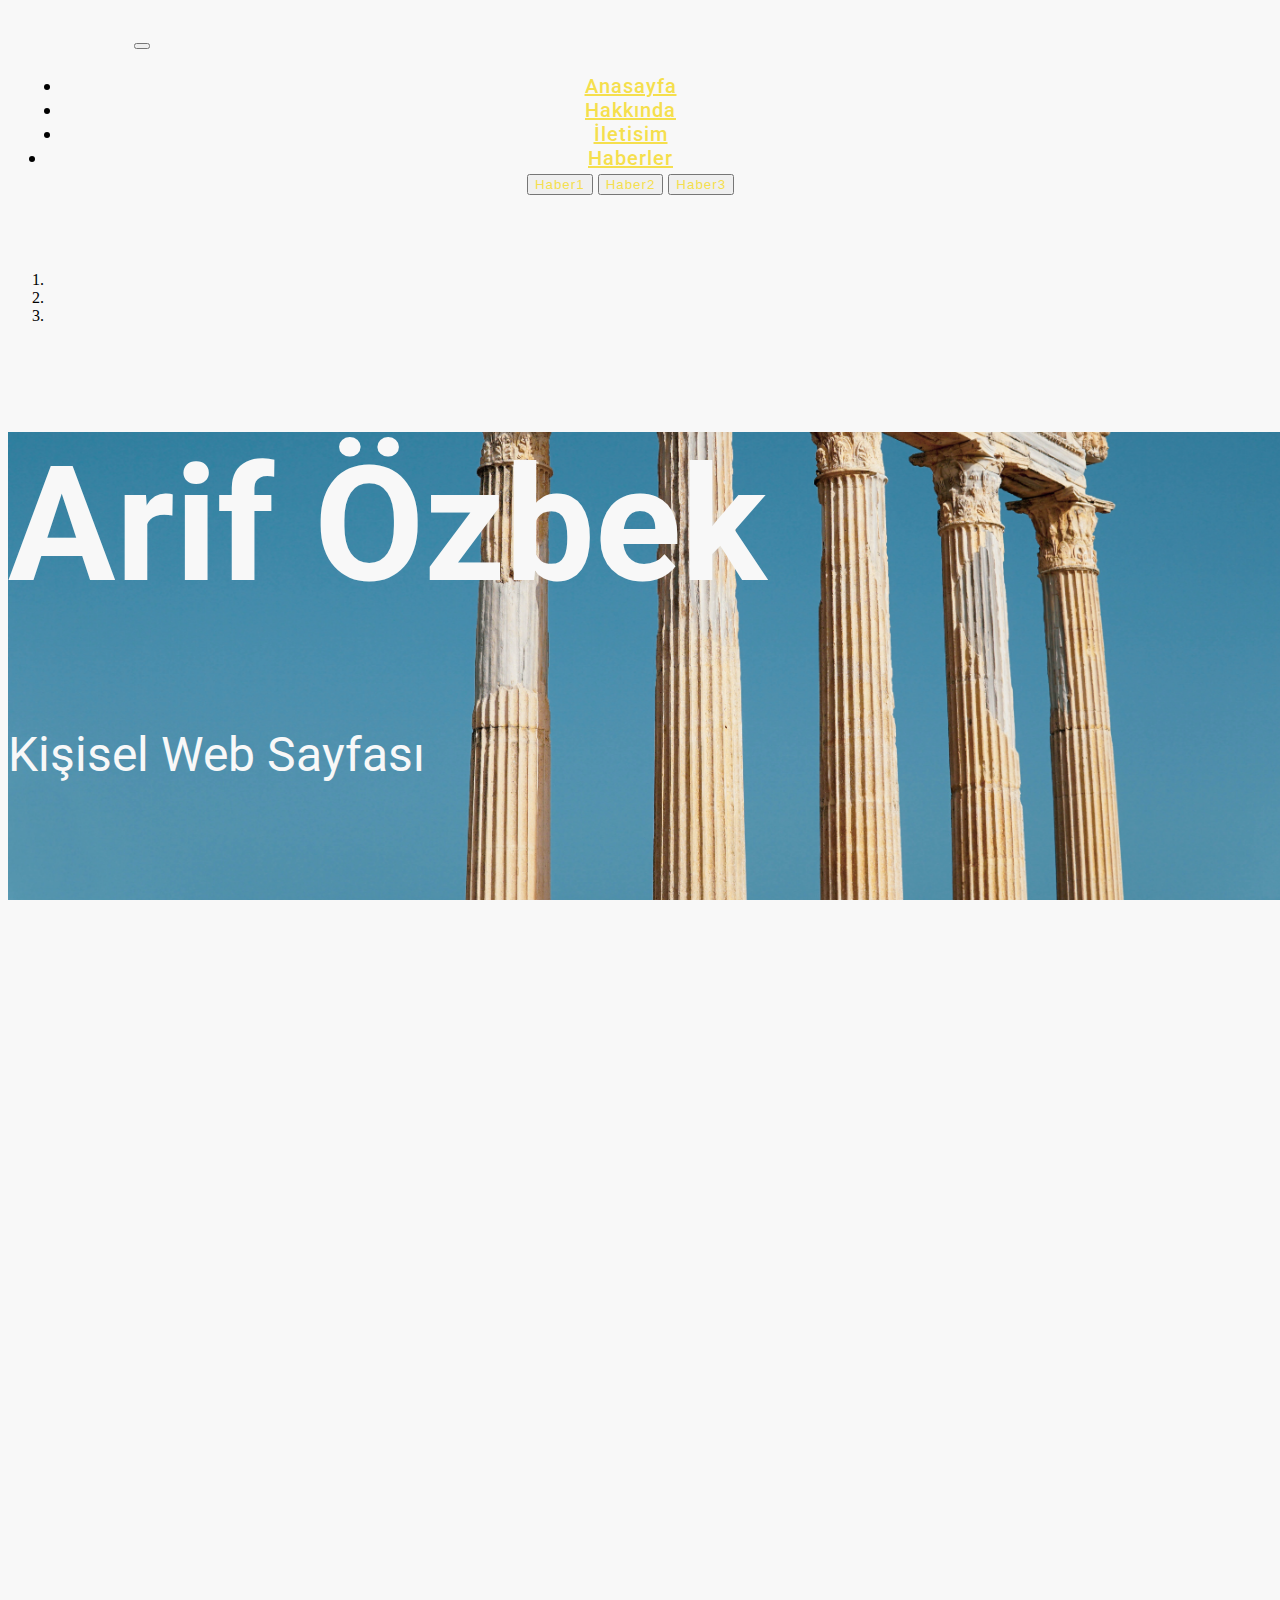
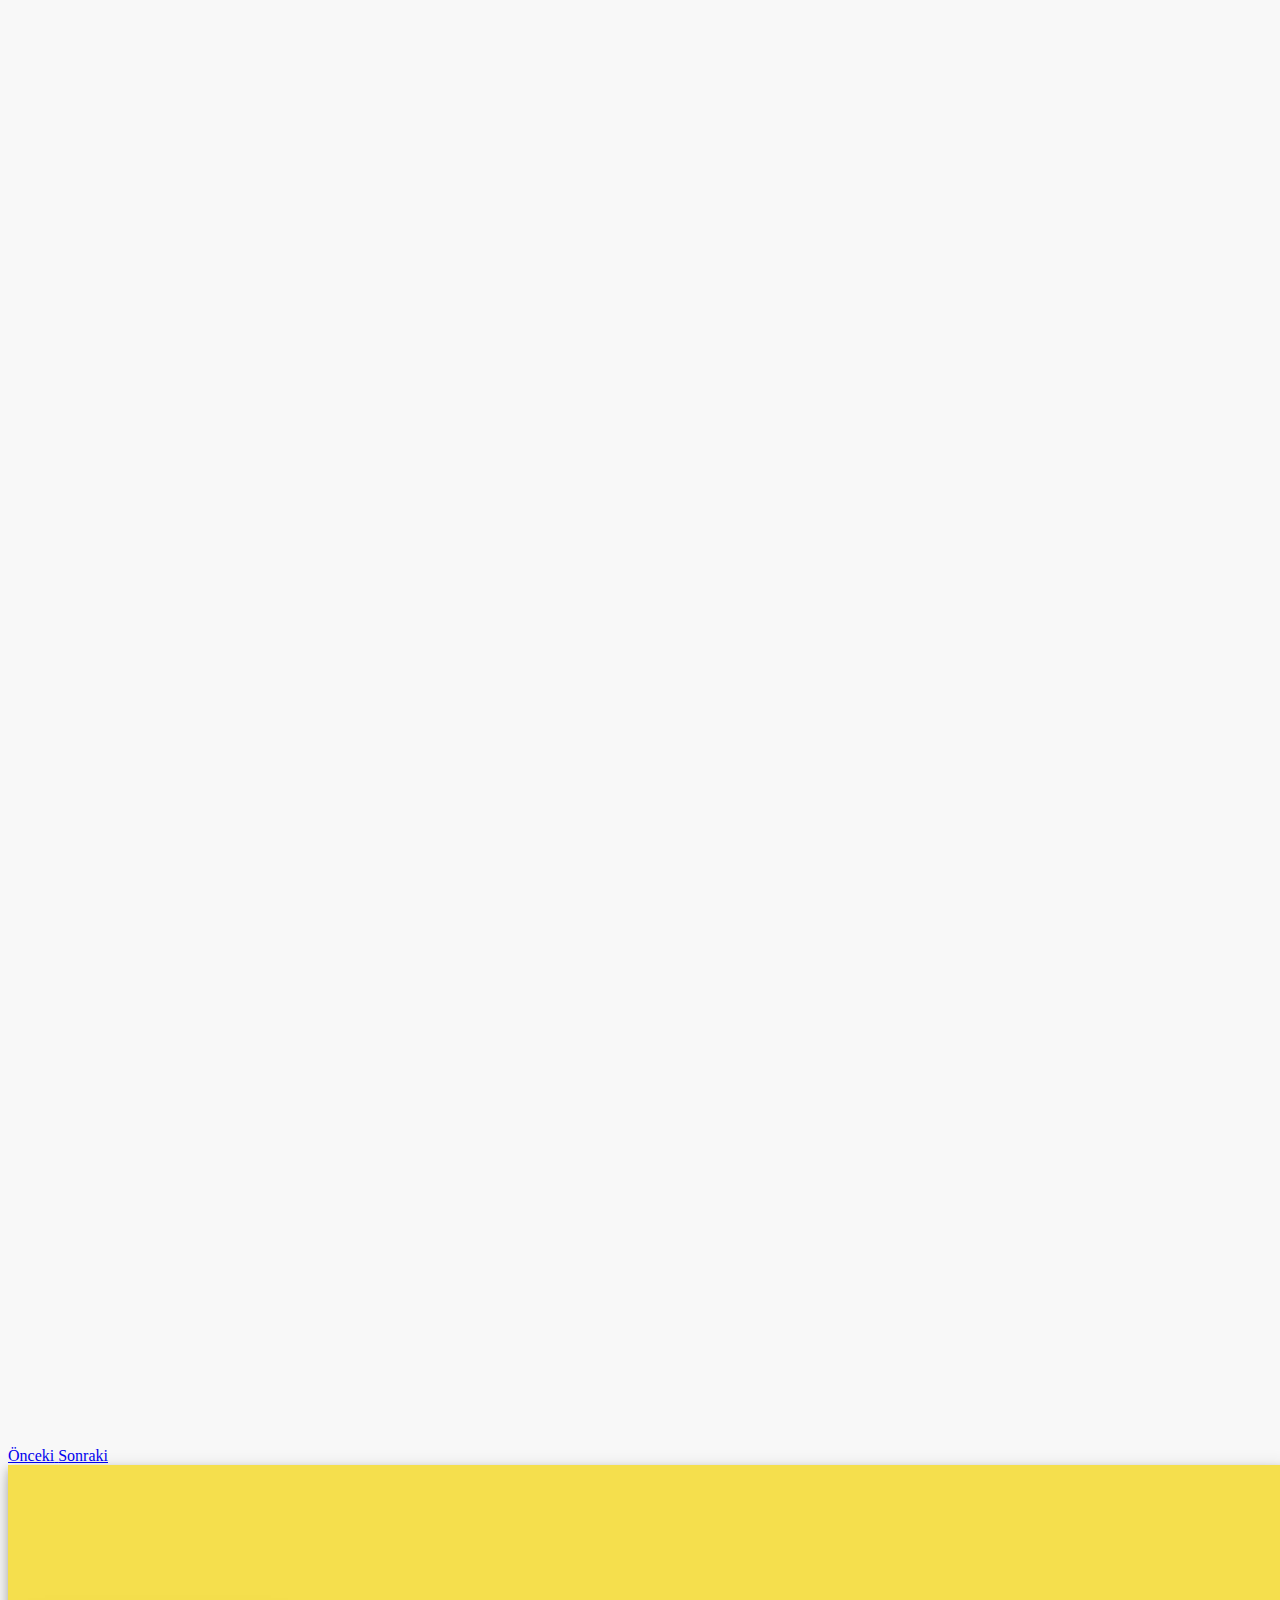
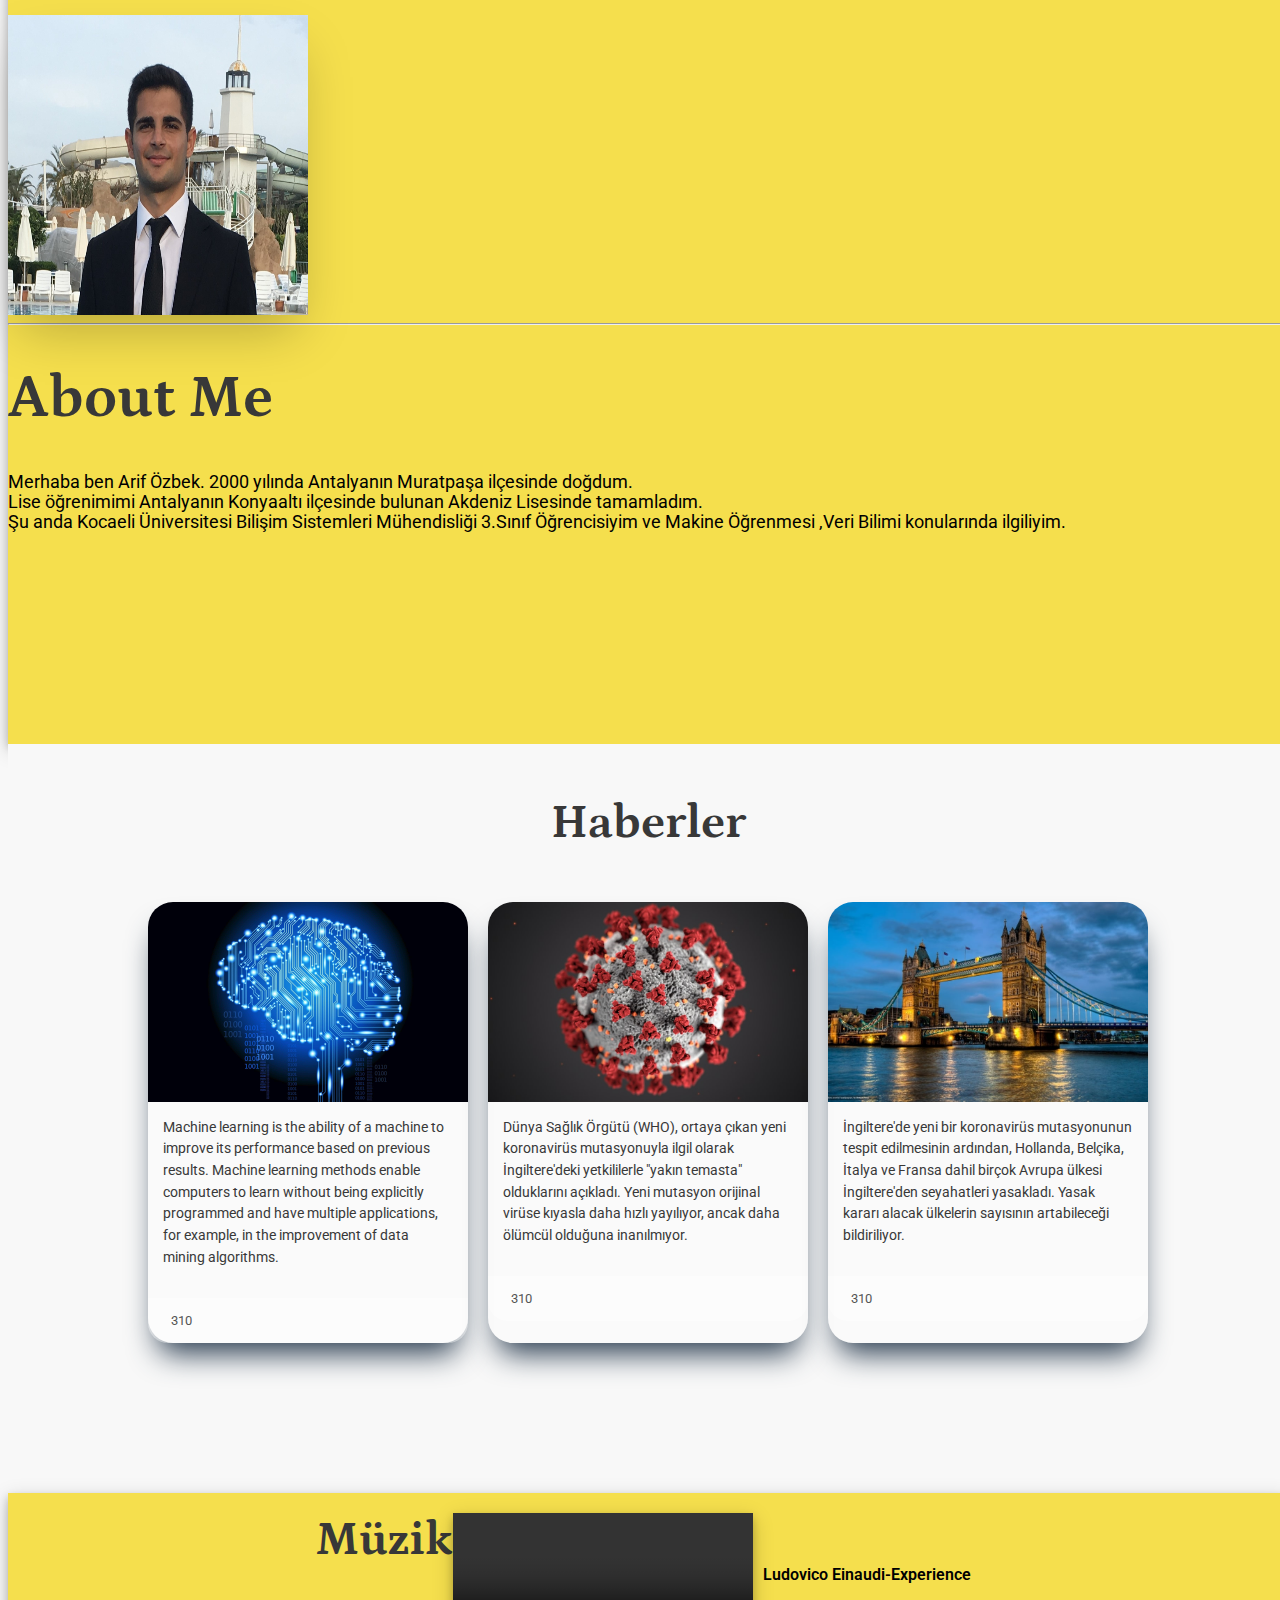
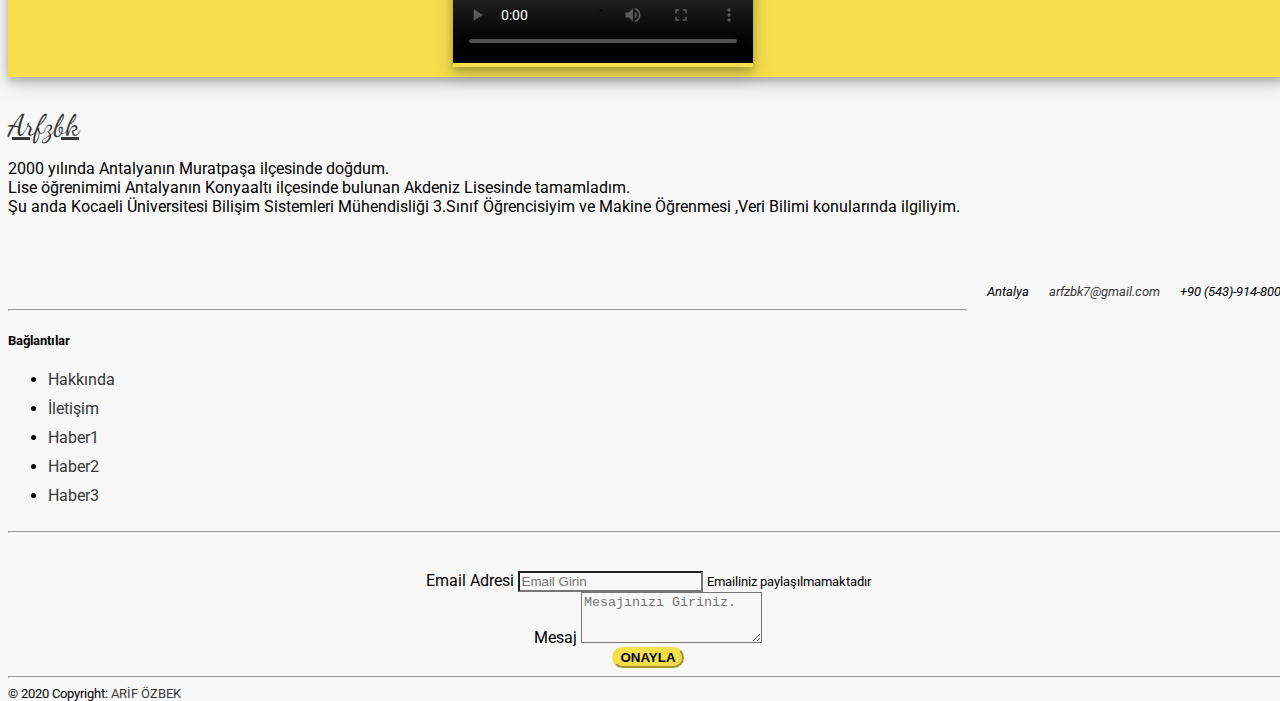
==== index.html @ 6a237dfe "v1" ====
<!DOCTYPE html>
<html>
<head>
	<title>Arif Özbek</title>
	<meta charset="utf-8">
	<link rel="icon" href="media/unnamed.png" type="image/icon type">
	<meta name="viewport" content="width=device-width, initial-scale=1, shrink-to-fit=no">
	<!-- Google Fonts-->
	<link rel="preconnect" href="https://fonts.gstatic.com">
	<link rel="stylesheet" href="https://use.fontawesome.com/releases/v5.7.1/css/all.css" integrity="sha384-fnmOCqbTlWIlj8LyTjo7mOUStjsKC4pOpQbqyi7RrhN7udi9RwhKkMHpvLbHG9Sr" crossorigin="anonymous">
	<link href="https://fonts.googleapis.com/css2?family=Roboto:wght@300&display=swap" rel="stylesheet">
	<link href="https://fonts.googleapis.com/css2?family=Petrona:ital,wght@1,500&display=swap" rel="stylesheet">
	<link href="https://fonts.googleapis.com/css2?family=Dancing+Script&family=Roboto:wght@300&display=swap" rel="stylesheet">
	<link rel="stylesheet" href="https://cdnjs.cloudflare.com/ajax/libs/animate.css/4.1.1/animate.min.css"/>
		<!-- Bootstrap -->
	<link rel="stylesheet" href="https://stackpath.bootstrapcdn.com/bootstrap/4.5.0/css/bootstrap.min.css" integrity="sha384-9aIt2nRpC12Uk9gS9baDl411NQApFmC26EwAOH8WgZl5MYYxFfc+NcPb1dKGj7Sk" crossorigin="anonymous">
	<!-- Own Stylesheets-->
	<link rel="stylesheet" type="text/css" href="style.css"></head>
<body>
	</div>

	<div class="scroll-up-btn">
		<!--https://www.w3schools.com/howto/howto_js_scroll_to_top.asp-->
		<i class="fas fa-angle-up"></i>
	</div>
	<header >
		<!-- Bootstrap-->
		<nav class="navbar fixed-top navbar-expand-lg  navbar-light" id="index-nav">	
			<a class="navbar-brand" href="#" id="navbar-brand">Arfzbk</a>
			<button class="navbar-toggler" type="button" data-toggle="collapse" data-target="#navbarNav" aria-controls="navbarNav" aria-expanded="false" aria-label="Toggle navigation">
			  <span class="navbar-toggler-icon"></span>  
			</button>
			<div class="collapse navbar-collapse" id="navbarNav">
			  <ul class="navbar-nav " id="index-ul">
				<li class="nav-item">
					<a class="nav-link" href="index.html"  >Anasayfa</a>
				  </li>
				<li class="nav-item">
				  <a class="nav-link" href="hakkimda.html" target="_blank">Hakkında</a>
				</li>
				<li class="nav-item">
				  <a class="nav-link" href="iletisim.html" tabindex="-1" aria-disabled="true">İletisim</a>
				</li>
				<li>
					<div class="dropdown align-items-end">
						<a class="nav-link" data-toggle="dropdown" aria-haspopup="true" aria-expanded="false" href="">Haberler</a>
						<div class="dropdown-menu" aria-labelledby="dropdownMenu2">
						  <button class="dropdown-item" type="link"><a href="haber1.html" target="_blank">Haber1</a> </button>
						  <button class="dropdown-item" type="button"><a href="haber2.html" target="_blank">Haber2</a></button>
						  <button class="dropdown-item" type="button"><a href="haber3.html" target="_blank">Haber3</a></button>
						</div>
					  </div>
				</li>
			  </ul>
			</div>
		</nav>
	</header>
	<!--Bootstrap-->
	  <div class="wrapper ">
		<section id="carousel">
			<div id="carousel-indicators" class="carousel slide" data-ride="carousel" data-interval="10000">
				<ol class="carousel-indicators">
				  <li data-target="#carousel-indicators" data-slide-to="0" class="active"></li>
				  <li data-target="#carousel-indicators" data-slide-to="1"></li>
				  <li data-target="#carousel-indicators" data-slide-to="2"></li>
				</ol>
				<div class="carousel-inner">
				  <div class="carousel-item active" id="carousel-1">	
					<div class="carousel-caption ">
						<h1 class="">Arif Özbek</h1>
						<p>Kişisel Web Sayfası</p>
					  </div>
				  </div>
				  <div class="carousel-item" id="carousel-2">
					<div class="carousel-caption ">
						<h1>Antalya</h1>
						<p>Varyant</p>
					  </div>
				  </div>
				  <div class="carousel-item" id="carousel-3">
					<div class="carousel-caption">
						<h1>Antalya</h1>
						<p>Lara</p>
					  </div>
				  </div>
				</div>
				<a class="carousel-control-prev" href="#carousel-indicators" role="button" data-slide="prev">
				  <span class="carousel-control-prev-icon" aria-hidden="true"></span>
				  <span class="sr-only">Önceki</span>
				</a>
				<a class="carousel-control-next" href="#carousel-indicators" role="button" data-slide="next">
				  <span class="carousel-control-next-icon" aria-hidden="true"></span>
				  <span class="sr-only">Sonraki</span>
				</a>
			  </div>
		</section>
		  <section id="hakkımda">
				<div class="container">
					<div class="row ">
						<div id="hakkımda-foto" class="col-md-12 col-lg-5 align-self-center text-center">
							<img class="rounded-circle " src="media/profil/img2.jpg"
							data-holder-rendered="true">
						</div>
						<hr class="clearfix w-50 d-lg-none">
						<div class="col-md-12 col-lg-7 align-self-center">
							<div class="hakkımda-bilgi">
								<h1>About Me</h1>
							<div class="buffer mt-4"></div>
							<p>
								Merhaba ben Arif Özbek. 2000 yılında Antalyanın Muratpaşa ilçesinde doğdum. <br>
								Lise öğrenimimi Antalyanın Konyaaltı ilçesinde bulunan Akdeniz Lisesinde tamamladım. <br>
								Şu anda Kocaeli Üniversitesi Bilişim Sistemleri Mühendisliği 3.Sınıf Öğrencisiyim ve Makine Öğrenmesi
								,Veri Bilimi konularında ilgiliyim.
							</p>
							<ul class="footer-icons">
								<li>
									<a id="instagram" href="https://www.instagram.com/arfzbk/"><i class="fab fa-instagram"></i></a>	
								</li>
								<li>
									<a id="twitter" href="https://twitter.com/arfozbk"><i class="fab fa-twitter"></i></a>
								</li>
								<li>
								<a id="facebook" href="facebook.com"><i class="fab fa-facebook-square"></i></a>
							</li>
							<li>
								<a id="linkedin" href="https://www.linkedin.com/in/arfzbk/"><i class="fab fa-linkedin"></i></a>
							</li>
							</ul> 
							</div>
							
						</div>
					</div>
				</div>
		  </section>
		  <section id="bilinen">
			<div class="cards-baslik">
				<h1>
					Haberler
				</h1>
			</div>
				<div class="cards">
					
					<div id="card-1" class="card">
						<img src="media/news/news1.jpg" alt="" class="card__image">
						<div class="card__content">
							<p>
								Machine learning is the ability of a machine to improve its performance based on previous results. Machine learning methods enable computers to learn without being explicitly programmed and have multiple applications, for example, in the improvement of data mining algorithms.
							</p>
						</div>
						<div class="card__info">
							<div>
								<i class="fas fa-heart"></i>310
							</div>
						</div>
					</div>
					<div id="card-2" class="card">
						<img src="media/news/news2.jpg" alt="" class="card__image">
						<div class="card__content">
							<p>
								Dünya Sağlık Örgütü (WHO), ortaya çıkan yeni koronavirüs mutasyonuyla ilgil olarak İngiltere'deki yetkililerle "yakın temasta" olduklarını açıkladı. Yeni mutasyon orijinal virüse kıyasla daha hızlı yayılıyor, ancak daha ölümcül olduğuna inanılmıyor.
							</p>
						</div>
						<div class="card__info">
							<div>
								<i class="fas fa-heart"></i>310
							</div>
						</div>
					</div>
					<div id="card-3" class="card">
						<img src="media/news/news3.jpg" alt="" class="card__image">
						<div class="card__content">
							<p>	
							İngiltere'de yeni bir koronavirüs mutasyonunun tespit edilmesinin ardından, Hollanda, Belçika, İtalya ve Fransa dahil birçok Avrupa ülkesi İngiltere'den seyahatleri yasakladı. Yasak kararı alacak ülkelerin sayısının artabileceği bildiriliyor.	
							</p>
						</div>
						<div class="card__info">
							<div>
								<i class="fas fa-heart"></i>310
							</div>
						</div>
					</div>

				</div>
		  </section>
		  <section id="video">
			<div class="container">
				<div class="row">
					<h1>Müzik</h1>
					<div class="embed-responsive embed-responsive-16by9">
						<video class="embed-responsive-item" controls>
							<source src="media/video/music.mp4" type="video/mp4">
								This browser does not support the video
						</video>
					  </div>
					  <div class="video-cite">
						Ludovico Einaudi-Experience
					  </div>
				</div>
			</div>
		  </section>
			
	  </div>
	
<!--Bootstrap-->
<footer class="pt-4">
	<div class="container-fluid text-center text-md-left">
	  <div class="row">
		<div class="col-md-6 col-lg-4 mt-md-0 mt-3">
			<a class="navbar-brand footer-navbar" style="color: #383838 !important;" href="#" >Arfzbk</a>
		  <p id="hakkında">2000 yılında Antalyanın Muratpaşa ilçesinde doğdum. <br>
			Lise öğrenimimi Antalyanın Konyaaltı ilçesinde bulunan Akdeniz Lisesinde tamamladım. <br>
			Şu anda Kocaeli Üniversitesi Bilişim Sistemleri Mühendisliği 3.Sınıf Öğrencisiyim ve Makine Öğrenmesi
			,Veri Bilimi konularında ilgiliyim.</p>
		  <br>
		  <ul class="footer-list">
			  <li>
				<i class="fas fa-phone-square"><p>+90 (543)-914-8002</p></i>
			  </li>
			  <li>
				 <a href="mailto:arfzbk7@gmail.com" style="color: #383838;"> <i class="fas fa-envelope"><p>arfzbk7@gmail.com</p></i></a>				
			  </li>
			  <li>
				<i class="fas fa-address-card"><p>Antalya</p></i>				
			</li>	
		  </ul>
				<ul class="footer-icons">
					<li>
						<a id="instagram" href="https://www.instagram.com/arfzbk/"><i class="fab fa-instagram"></i></a>	
					</li>
					<li>
						<a id="twitter" href="https://twitter.com/arfozbk"><i class="fab fa-twitter"></i></a>
					</li>
					<li>
					<a id="facebook" href="facebook.com"><i class="fab fa-facebook-square"></i></a>
				</li>
				<li>
					<a id="linkedin" href="https://www.linkedin.com/in/arfzbk/"><i class="fab fa-linkedin"></i></a>
				</li>
				</ul> 
		</div>
		<hr class="clearfix w-50 d-md-none pb-3">
		<div class="col-md-6 col-lg-3 mb-md-0 mb-3 text-center pt-md-5">
			<h5 class="text-uppercase font-weight-bold">Bağlantılar</h5>
		  <ul class="list-unstyled">
			<li>
			  <a href="hakkimda.html">Hakkında</a>
			</li>
			<li>
			  <a href="iletisim.html">İletişim</a>
			</li>
			<li>
			  <a href="haber1.html">Haber1</a>
			</li>
			<li>
				<a href="haber2.html">Haber2</a>
			  </li>
			  <li>
				<a href="haber3.html">Haber3</a>
			  </li>
		  </ul>
		</div>
		<hr class="clearfix w-50 d-lg-none ">
		<div class="col-sm-12 col-md-12 col-lg-5">
			<form id="footer-form" action="https://formspree.io/f/xknpqddj" method="POST">
				<div class="form-group w-75 mx-auto">
				  <label for="email">Email Adresi</label>
				  <input type="email" class="form-control" id="email" aria-describedby="emailHelp" name="email"placeholder="Email Girin">
				  <small id="emailHelp" class="form-text text-muted">Emailiniz paylaşılmamaktadır</small>
				</div>
				<div class="form-group  w-75 mx-auto">
					<label for="text">Mesaj</label>
					<textarea class="form-control" id="text" rows="3" placeholder="Mesajınızı Giriniz." name="message"></textarea>
				</div>
				<button type="submit" class="btn btn-primary">Onayla</button>
			  </form>
		</div>
	  </div>
	</div>
	<hr class="clearfix w-50  d-md-none ">
	<div class="footer-copyright text-center py-3">© 2020 Copyright:
	  <a href="#"> ARİF ÖZBEK</a>
	</div>	
  </footer>
  	<script src="https://code.jquery.com/jquery-3.4.1.slim.min.js" integrity="sha384-J6qa4849blE2+poT4WnyKhv5vZF5SrPo0iEjwBvKU7imGFAV0wwj1yYfoRSJoZ+n" crossorigin="anonymous"></script>
	<script type="text/javascript" src="jscript.js"></script>
	<script src="https://ajax.googleapis.com/ajax/libs/jquery/3.5.1/jquery.min.js"></script>
	<script src="https://cdn.jsdelivr.net/npm/popper.js@1.16.0/dist/umd/popper.min.js" integrity="sha384-Q6E9RHvbIyZFJoft+2mJbHaEWldlvI9IOYy5n3zV9zzTtmI3UksdQRVvoxMfooAo" crossorigin="anonymous"></script>
	<script src="https://stackpath.bootstrapcdn.com/bootstrap/4.4.1/js/bootstrap.min.js" integrity="sha384-wfSDF2E50Y2D1uUdj0O3uMBJnjuUD4Ih7YwaYd1iqfktj0Uod8GCExl3Og8ifwB6" crossorigin="anonymous"></script>
</body>
</html>
---- style.css ----
body,html{
	width: 100%;
	height: 100%;
	font-family:Ubuntu;
	background-color: #f8f8f8;
	-moz-background-size:cover;
	-webkit-background-size:cover;
	-o-background-size:cover;
	background-size:cover;
}
.scroll-up-btn{
	position: fixed;
	height: 45px;
	width: 42px;
	background: #343a40;
	right: 30px;
	bottom:10px;
	text-align: center;
	line-height: 45px;
	color: white;
	z-index: 9999;
	font-size: 30px;
	border-radius:6px;
	cursor:pointer;
	opacity: 0;
	pointer-events: none;
	transition: all 0.3s ease;
}
.scroll-up-btn:hover{
	transform: scale(1.1);
}
.scroll-up-btn.show{
	bottom:30px;
	opacity: 1;
	pointer-events: auto;
}
h1{
	font-size: 3rem;
	color:#383838;
}
.btn{
	font-weight: 700;
	border-radius:300px;
	text-transform: uppercase;
}

.navbar{
	transition: all .7s;
	margin-bottom:30px;
	padding-top:10px;
	padding-bottom: 10px;
	top:0;
	z-index: 999;
}
.navbar .fixed-top{
	margin:0;
	position: fixed;
	top:0;
}
.header{
	border: 1px solid black;
}

.navbar-brand{
	font-family: 'Dancing Script', cursive;
	color:#f8f8f8 !important;
	margin-left:50px;
	font-size: 30px;	
}
.navbar .navbar-brand:hover{
	transition: all .3s ease;
	color:#F5DF4D !important;
	animation-name: headShake;
	animation-duration: 1s;
}
#iletisim-nav .nav-link{
	color: #F5DF4D !important;
}

#index-nav .nav-link{
	color:#F5DF4D !important;
}

.navbar .nav-link{
	color:#383838;
	font-weight:500;
	font-family: 'Roboto', sans-serif !important;
	border-radius: 10px;
	letter-spacing: 1px;
}
.navbar .nav-link:hover{
	background-color: rgba(255, 255, 255, .2);
	transition: all .3s ease 0s;
	transform: scale(1.1);
}

.navbar-nav{
	margin-left: auto;
}
.nav-item{
	margin-left:15px;
	margin-right: 15px;
}
.bg-light{
	opacity: 1;
}
.navbar-expand-lg{
	font-size: 20px;
	
}
.wrapper{

	margin-bottom: 30px;
	border-radius: 20px;
	background-color: rgba(8, 248, 248, .8);
	
}
.text-uppercase{
	opacity: 1;
	font-family:'Roboto', sans-serif ;
}
.dropdown{
	font-family:'Roboto', sans-serif ;
}
.dropdown-menu{
background-color: transparent;
}
.dropdown button{
	letter-spacing: 1px;
	text-align: center;
}
.dropdown-item a{
	text-decoration: none;
	color:#F5DF4D !important;
}
.dropdown-item a:visited{
	color:#383838;
	text-decoration: none;
}
.dropdown .dropdown-item:active{
	background-color:#383838;
	color: #F5DF4D ;
}
.dropdown .dropdown-item:hover{
	background-color: #383838;
	
}
.dropdown:hover>.dropdown-menu{
	display:block;
}
.navbar-collapse{
	text-align: center;
	margin-top: 5px;
}
.collapse a{
	text-align: center;
}
.page-footer{
	background-color: rgb(248, 248, 248,.8);
	border-radius:20px;
	color: #383838;
}
.footer-copyright{
	font-family:'Roboto', sans-serif ;
	font-size: .8em;
}
.footer-copyright a{
	text-decoration: none;
	color: #383838;
}
.footer-copyright a:hover{
	color:#F5DF4D;
}
.list-unstyled{
	font-family:'Roboto', sans-serif ;
	
}
.list-unstyled li{
	padding-bottom: 10px;
	
}
.list-unstyled li a{
	text-decoration: none;
	color:#383838;
}
.list-unstyled li a:hover{
	font-size: 1.1em;
	color:#F5DF4D;
}
#hakkında{
	font-family: 'Roboto',sans-serif;
}
#footer-baslik{
	font-size: 2em;
	font-family: sans-serif;
}
.footer-navbar{
	clear: both;
	margin: 0;
	color: #383838;
}
.footer-navbar:hover{
	color:#F5DF4D;	
}

.footer-list li{
	list-style-type: none;
	margin-bottom: 10px;
}
.footer-list p{
	float: right;
	margin-left:20px;
	padding-top: 5px;
	font-size: small;
	font-family: 'Roboto',sans-serif;
}
.footer-list i{

	font-size: 1.5em;
}
.footer-icons{
	padding: 0;
	list-style-type: none;
}
.footer-icons li{
	display: inline-block;
	text-align: center;
}
.footer-icons a{
	color: #383838;
	font-size: 1.5em;
}
#instagram:hover{
	color:#8134AF;
}
#twitter:hover{
	color:#08a0e9;
}
#facebook:hover{
	color:#3b5998;
}
#linkedin:hover{
	color:#0e76a8;
}
#footer-form{
	font-family: 'Roboto',sans-serif;
	text-align: center;
}
#footer-form button{
	background-color:#F5DF4D ;
	border-color:#F5DF4D;
	align-self: center;
	color:black;
}
#footer-form button:active{
	background-color:#F5DF4D ;
	border-color: #F5DF4D;
}
#footer-form input{
	background-color: transparent;
}
#footer-form textarea{
	background-color: transparent;
	lighting-color: red;
}
#carousel{
	background-color: #f8f8f8;
	display:flex;
	justify-content: center;
}
.carousel-item{
	height:800px;
	max-width: 100%;
}
#carousel-1{
	background:url('media/carousel/img3.jpg') no-repeat center center fixed;
	-webkit-background-size:cover;
	-moz-background-size:cover;
	-o-background-size:cover;
	background-size: cover;
	
}
#carousel-2{
	background:url('media/carousel/img2.jpg') no-repeat center center fixed;
	-webkit-background-size:cover;
	-moz-background-size:cover;
	-o-background-size:cover;
	background-size: cover;

}
#carousel-3{
	background:url('media/carousel/img1.jpg') no-repeat center center fixed;
	-webkit-background-size:cover;
	-moz-background-size:cover;
	-o-background-size:cover;
	background-size: cover;

}
#carousel-indicators{
	width: 100%;
}
#carousel img{
	height: 100%;
}
.carousel-caption{
	font-family:'Roboto',sans-serif ;
	justify-content: center;
}
.carousel-caption{
	margin-bottom: 250px;
	color:#f8f8f8;
}
.carousel-caption h1{
	color:#f8f8f8;
	font-size: 10em;
}
.carousel-caption p{
	font-size: 4rem;
}
#hakkımda{
	background-color: rgba(245, 223, 77, 1);
	box-shadow:  0 4px 8px 0 rgba(0, 0, 0, 0.2), 0 6px 20px 0 rgba(0, 0, 0, 0.19);
}

#hakkımda img{
	width: 284px;
	height:284px;
	box-shadow: rgba(0, 0, 0, 0.25) 0px 25px 50px -12px;
	vertical-align: middle;
	transition: all 1s;
}

#hakkımda .row{
	
	padding-top:150px;
	padding-bottom: 150px;
}

.hakkımda-bilgi{
	font-family: 'Roboto',sans-serif;
}
.hakkımda-bilgi p{
	font-size: 1.1em;
}
.hakkımda-bilgi h1{
	font-size:60px;
	font-family:'Petrona',serif;
}
.carousel-control-prev,.carousel-control-next{
	width: 50px;
	margin-top: 50px;
	align-self: center;
}
.wrapper-2{
	margin-top:150px;
	margin-bottom: 30px;
	border-radius: 20px;
	height:600px;
}
.wrapper-2 form{
	width: 80%;
	color:#383838;
	font-family:'Roboto',sans-serif ;
	padding:20px;
	border:5px solid #383838;
	border-radius: 20px;
}
.iletisim{
	display:flex;
	justify-content: center;
	align-items: center;
	border-radius: 20px 20px 0 0; 
	background-color: #F5DF4D;
	height: 600px;
}
.iletisim .row{
	display: flex;
	justify-content: center;
	width: 100%;
}
.iletisim .row input{
	background-color: transparent;
	border:1px solid #383838;
	color: #383838;
}

.iletisim .row textarea{
	background-color: transparent;
	border:1px solid  #383838;
	color: #383838;
}
input[type="text"]:focus,
input[type="email"]:focus,
input[type="date"]:focus,
.iletisim select:focus,
.iletisim textarea:focus,
.form-group textarea:focus
{
	border-color: rgba(56, 56, 56, 0.8);
  box-shadow: 0 1px 1px rgba(0, 0, 0, 0.075) inset, 0 0 8px rgba(56, 56, 56, 0.6);
  outline: 0 none;
}
.iletisim .row select{
	background-color: transparent;
	border:1px solid  #383838;
	color:  #383838;
}
.iletisim .h4{
	font-family: 'Petrona',serif;
	font-weight:600;
}
#bilinen{
	background-color:#f8f8f8;
}
.cards{
	margin:0 auto;
	max-width: 1000px;
	display: grid;
	grid-template-columns: repeat(auto-fill,minmax(250px,1fr));
	grid-auto-rows: auto;
	gap:20px;
	font-family:'Roboto',sans-serif ;
	padding-bottom: 150px;
	padding-left: 20px;
	padding-right: 20px;
	border-radius:50px;
	transition: all 1s;
}
.cards *{
	box-sizing: border-box;
}
.card{
	border-radius: 25px;
	background-color:rgba(255, 255, 255, 0.3) ;
	box-shadow:rgb(38, 57, 77) 0px 20px 30px -10px;
	transition: all .1s;
}
.card:hover{
	
	transform: scale(1.05);
}
.card__image {
    width: 100%;
    height: 200px;
    object-fit: cover;
	display: block;
	cursor: pointer;
	border-radius: 25px 25px 0 0;
}
.card__content {
    line-height: 1.5;
    font-size: 0.9em;
	padding: 15px;
	cursor: pointer;
	color: #383838;
}
.card__content > p:first-of-type {
    margin-top: 0;
}
.card__info {
	margin: 0 auto;
    padding: 15px;
    display: flex;
    justify-content: space-between;
    align-items: center;
    color: #555555;
    background: rgba(255, 255, 255, .4);
	font-size: 0.8em;
	border-radius: 0 0 20px 20px;
}
.card__info i {
    font-size: 0.9em;
    margin-right: 8px;
}
.card__link {
    color:#383838;
    text-decoration: none;
}
.card__info i:hover{
	color: red;
	cursor: pointer;
}
.cards-baslik{
	margin: 0 auto;
	text-align: center;
	font-family:'Petrona',sans-serif ;
	padding-top: 20px;
	padding-bottom: 20px;
}
.cards-baslik h1{
	color: #383838;
}
#haber{
	padding-top: 50px;
	margin-bottom: 50px;
	margin-top: 150px;
	box-shadow:  0 4px 8px 0 rgba(0, 0, 0, 0.2), 0 6px 20px 0 rgba(0, 0, 0, 0.2);
	background-color: #f8f8f8;
	border:5px solid black;
	margin-left:7%;
	margin-right:7% ;
	display: block;
}
#haber .haber__image img{
 box-shadow:  0 4px 8px 0 rgba(0, 0, 0, 0.2), 0 6px 20px 0 rgba(0, 0, 0, 0.19);
 width: 80%;
 object-fit: cover;
 border-radius:5px;
}
#haber .haber__image{
	text-align: center;
}
#haber h1{
	text-align: center;
	padding-top: 80px;
	font-family: 'Petrona',sans-serif;
}
#haber .haber__zaman {
	font-family: 'Roboto',sans-serif;
	border-radius: 10px;
	padding: 5px;
	text-align: center;
}
#haber .haber__content{
	padding-left:30px;
	padding-right: 30px;
	text-align: center;
	font-family: 'Roboto',sans-serif;
	font-size: 1.52em;
	margin-top: 20px;
	margin-bottom: 60px;
}
#haber .haber__kaynak{
	font-family: 'Roboto',sans-serif;
	border-radius: 0 0 25px 25px;
	font-size: 1.5em;
	display: flex;
	font-weight: 700;
	justify-content: center;
	padding-top: 20px;
}
#video{
	background-color: #F5DF4D;
	display: flex;
	justify-content: center;
	box-shadow:  0 4px 8px 0 rgba(0, 0, 0, 0.2), 0 6px 20px 0 rgba(0, 0, 0, 0.19);
}
.embed-responsive {
	box-shadow:  0 4px 8px 0 rgba(0, 0, 0, 0.2), 0 6px 20px 0 rgba(0, 0, 0, 0.19);
	margin-top: 20px;
	margin-bottom: 10px;
}
#video .row{
	display: flex;
	justify-content: center;
}
#video .row h1{
	margin-top: 20px;
	font-family: 'Petrona',sans-serif;
}
.video-cite{
	font-family: 'Roboto',sans-serif;
	font-weight: 600;
	display: flex;
	justify-content: center;
	align-items: center;
	padding:10px;
	margin-bottom: 20px;
	background-color: transparent;
}

.cv{
	font-family: 'Source Sans Pro', sans-serif;
	line-height: 1.5;
	
    background: #d1a0a0;
    color: #323232;
}
.wrapper-hakkimda{
	margin-top: 150px;
}
.cv img {
	max-width: 100%;
  }
  
  .cv .icon {
    fill: currentColor;
    display: inline-block;
    font-size: inherit;
    height: 1em;
    overflow: visible;
  }
  
  .cv a {
    color: #323232;
    text-decoration: none;
  }
  
  .cv a:hover {
    text-decoration: underline;
  }
  
  .cv {
    max-width: 960px;
    margin: 40px auto;
    padding: 32px;
    background: white;
    box-shadow:rgb(38, 57, 77) 0px 20px 30px -10px;
  }
  
  .cv section {
    display: grid;
    grid-template-columns: 1fr 4fr;
    grid-gap: 20px;
    padding: 24px 0;
    border-bottom: 1px solid lightgrey;
  }
  
  .cv section:last-child {
    border-bottom: none;
  }
  
  .cv .section-title {
    font-weight: bold;
    font-size: 18px;
  }
  .cv img.avatar {
    width: 130px;
  }
  
  .cv .my-name {
    font-size: 48px;
    line-height: 1;
  }
  
  .cv .my-title {
    font-size: 24px;
    font-weight: 300;
    color: #236FB2;
  }
  
  .cv .links {
    display: flex;
    margin: 10px 0 20px 0;
  }
  
  .cv .link-item {
    display: flex;
    align-items: center;
    flex: 1;
  }
  
  .cv .link-item svg {
    margin-right: 6px;
  }
  .cv .project {
    padding-bottom: 24px;
    margin-bottom: 24px;
    border-bottom: 1px solid lightgrey;
  }
  
  .cv .project:last-child {
    border-bottom: none;
  }
  
  .cv .project-title-container {
    display: flex;
    justify-content: space-between;
    margin-bottom: 10px;
    font-size: 18px;
  }

  .cv .project-name {
    font-weight: bold;
    line-height: 1.2;
  }
  .cv .project-link a{
      text-decoration: none;
      font-weight: 600;
      color: #236FB2;
  }
  .cv .skills-container {
    display: grid;
    grid-template-columns: 1fr 1fr 1fr;
    grid-gap: 20px;
    margin-bottom: 24px;
  }
  
  .cv .skills-container ul {
    margin-left: 20px;
    list-style-type: disc;
  }
  .cv .interests-container {
    display: flex;
    justify-content: space-between;
  }
  
  .cv .interests-container img {
    height: 35px;
    opacity: 0.75;
  }
  .cv .interest-item i{
      width: 20px;
      height: 20px;
  }
  .cv .interest-item{
      text-align: center;
  }
  .edit{
	  display: flex;
	  justify-content: center;
  }
  .edit button{
	  font-family: 'Roboto',sans-serif;
	  margin-left: 20px;
  }
  .cv .lang-level{
	  margin-right:auto ;
	  margin-left: 50px;
  }





@media (min-width: 991.98px) {
	.footer-icons a{
		padding-left: 20px;
	}
	#footer-form{
		padding-top: 30px;
	}
	#hakkımda img{
		width: 300px;
		height: 300px;
	}
	.navbar-nav{
		margin-right: 75px;
	}
	.wrapper-2 form{
		width: 65%;
	}
	.carousel-item{
		height:800px;
	}
	.carousel-caption{
		margin-bottom:200px;
	}
	.carousel-caption h1{
		font-size: 10em;
	}
	.carousel-caption p{
		font-size: 3em;
	}
}
@media (max-width: 991.98px) {
	.footer-icons a{
		text-align: center;
		padding: 10px;
	}
	
	#hakkımda img{
		margin-top: 20px;
		width: 220px;
		height: 200px;
	}
	.hakkımda-bilgi h1{
		font-size: 2em;
		text-align: center;
	}
	.scroll-up-btn{
		right: 15px;
	}
	#hakkımda .row{
		padding-top:70px;
		padding-bottom: 70px;
	}
	#hakkımda ul{
		text-align: center;
	}
	.iletisim{
		height: 700px;
	}
	.wrapper-2{
		height: 700px;
	}
	.cards{
		padding-bottom:70px;
	}
	.cards-baslik h1{
		font-size: 2em;
	}
	#haber{
		margin-left: 4%;
		margin-right: 4%;
	}
	#haber .haber__image img{
		width: 90%;
	}
	#haber .haber__content{
		font-size: 1.7em;
		
	}
	#haber .haber__kaynak{
		font-size: 1.2em;
	}
	.carousel-item{
		height:600px;
	}
	.carousel-caption{
		margin-bottom:100px;
	}
	.carousel-caption h1{
		font-size: 4em;
	}
	.carousel-caption p{
		font-size: 1em;
	}
	.cv section {
		grid-template-columns: 1fr;
	}
	.cv .links, .cv .project-title-container {
		flex-direction: column;
	}
	.cv .skills-container {
		grid-template-columns: 1fr 1fr;
	}
	.cv .interest-item h3{
		font-size: 1em;
	}
	.cv .interest-item {
		flex-wrap: wrap;
		justify-content: flex-start;
	}
	.cv .interests-container i {
		margin-right: 32px;
		margin-bottom: 16px;
	}
	.cv section img{
		display:flex;
		margin:0 auto;
	}
	.cv .lang-level{
		margin-left: 0 !important;
		margin-top: 15px;
	}
}
@media (max-width: 575.98px) { 
	.scroll-up-btn{
		right: 3px;
	}
	#hakkımda .row{
		padding-top:30px;
		padding-bottom: 30px;
	}
	#hakkımda ul{
		text-align: center;
	}
	.cards{
		padding-bottom:30px;
		padding-left: 50px;
		padding-right: 50px;
	}
	.cards-baslik h1{
		font-size: 2em;
	}
	#haber{
		margin-left: 1%;
		margin-right: 1%;
	}
	#haber .haber__image img{
		width: 95%;
	}
	#haber h1{
		font-size: 2em;
	}
	#haber .haber__content{
		font-size: 1.2em;
	}
	#haber .haber__kaynak{
		font-size: .8em;
	}
	#video .row h1{
		font-size: 2em;
	}
	.carousel-item{
		height:500px;
	}
	.carousel-caption{
		margin-bottom: 90px;

	}
	.carousel-caption h1{
		font-size: 2em;
	}
	.carousel-caption p{
		font-size: 1em;
	}
	.cv section {
		grid-template-columns: 1fr;
	}
	.cv .links, .cv .project-title-container {
		flex-direction: column;
	}
	.cv .skills-container {
		grid-template-columns: 1fr 1fr;
	}
	.cv .interest-item h3{
		font-size: 1em;
	}
	.cv .interest-item {
		flex-wrap: wrap;
		justify-content: flex-start;
	}
	.cv .interests-container i {
		margin-right: 32px;
		margin-bottom: 16px;
	}
	.cv section img{
		display:flex;
		margin:0 auto;
	}
	.cv .lang-level{
		margin-left: 0 !important;
		margin-top: 15px;
	}
 }
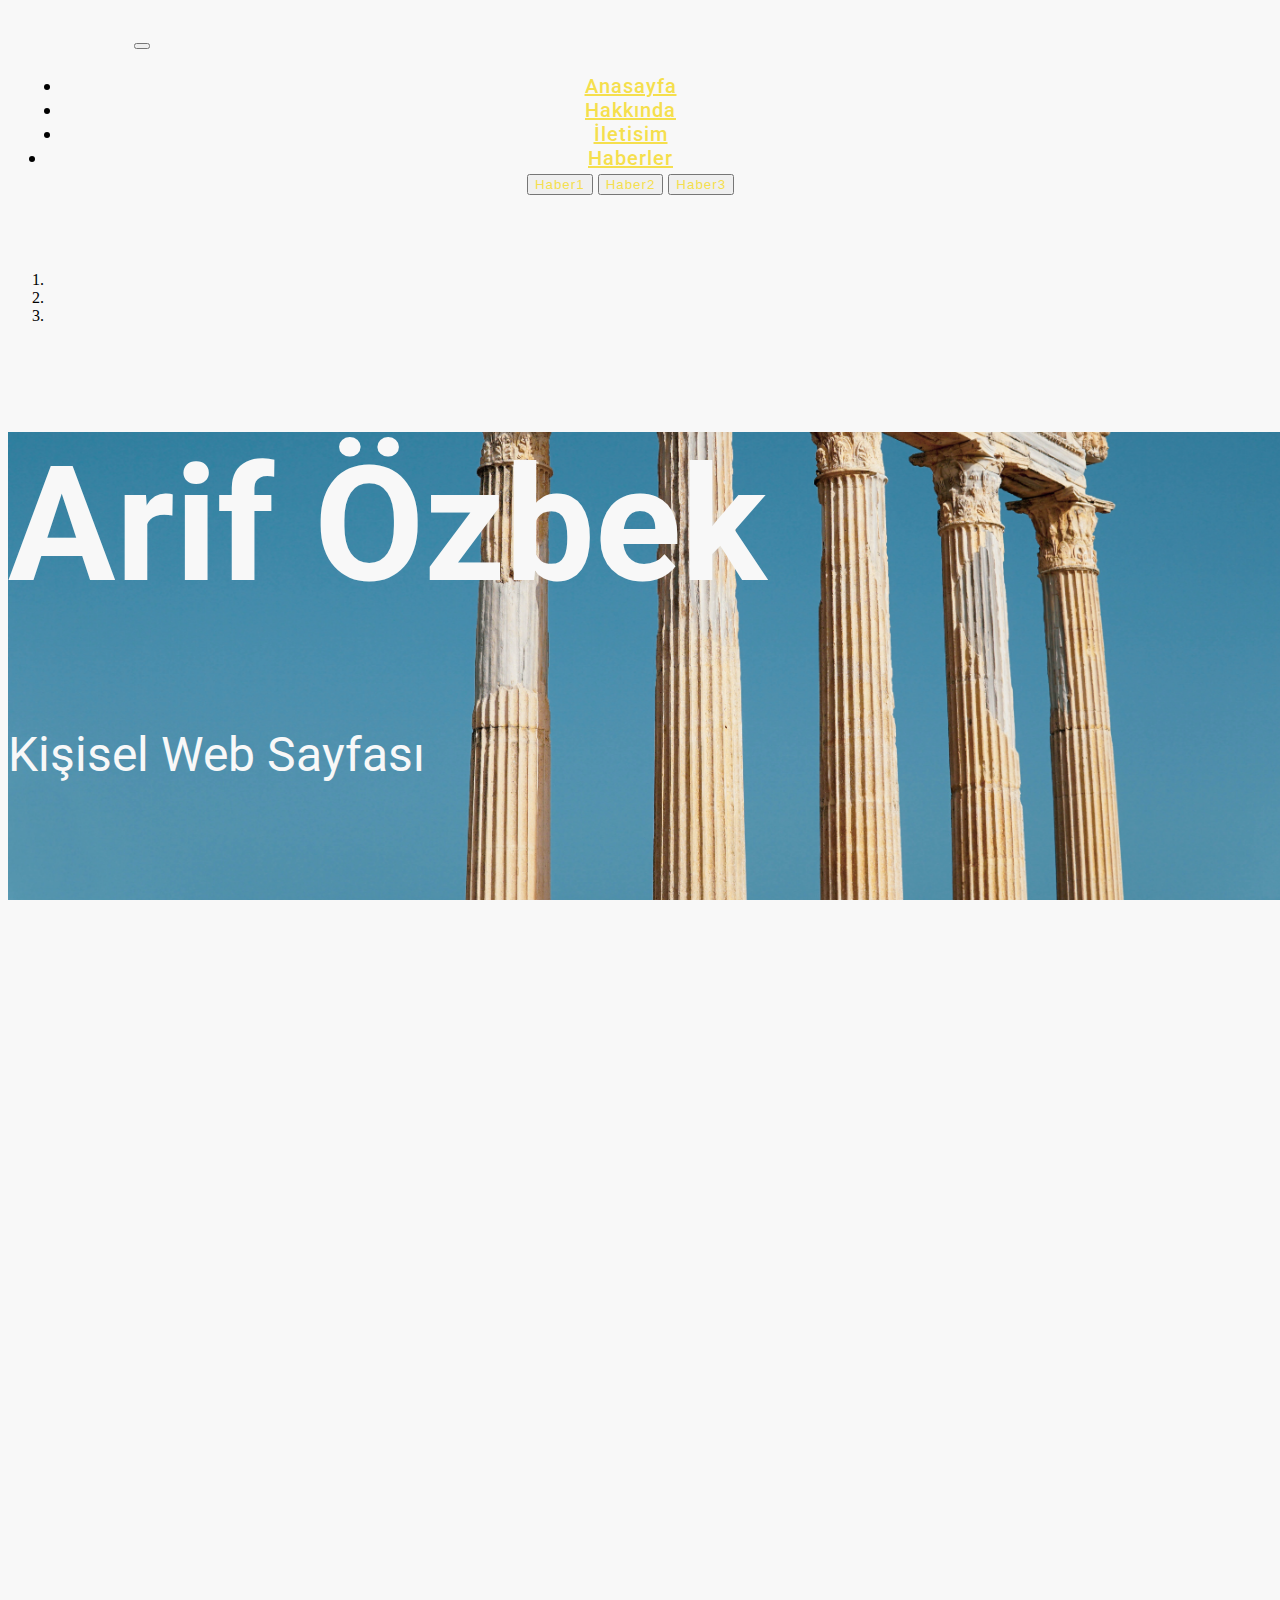
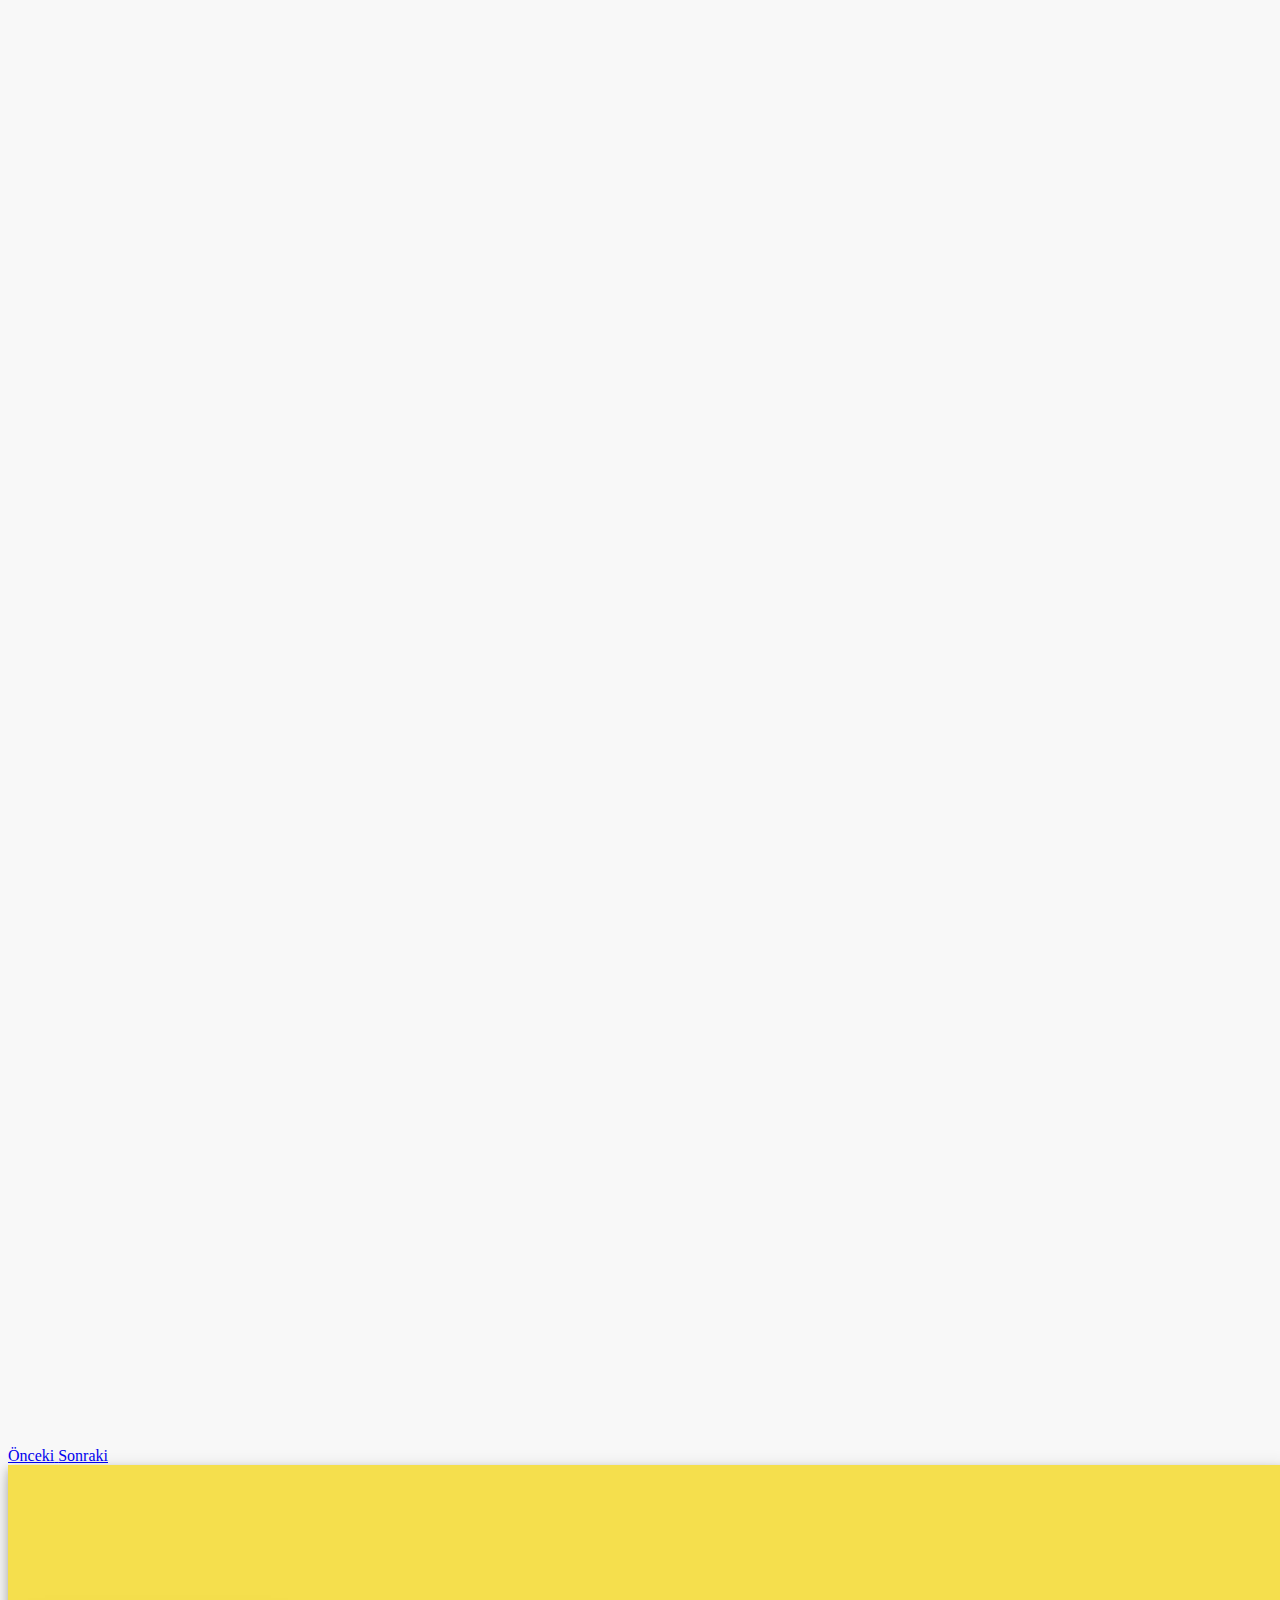
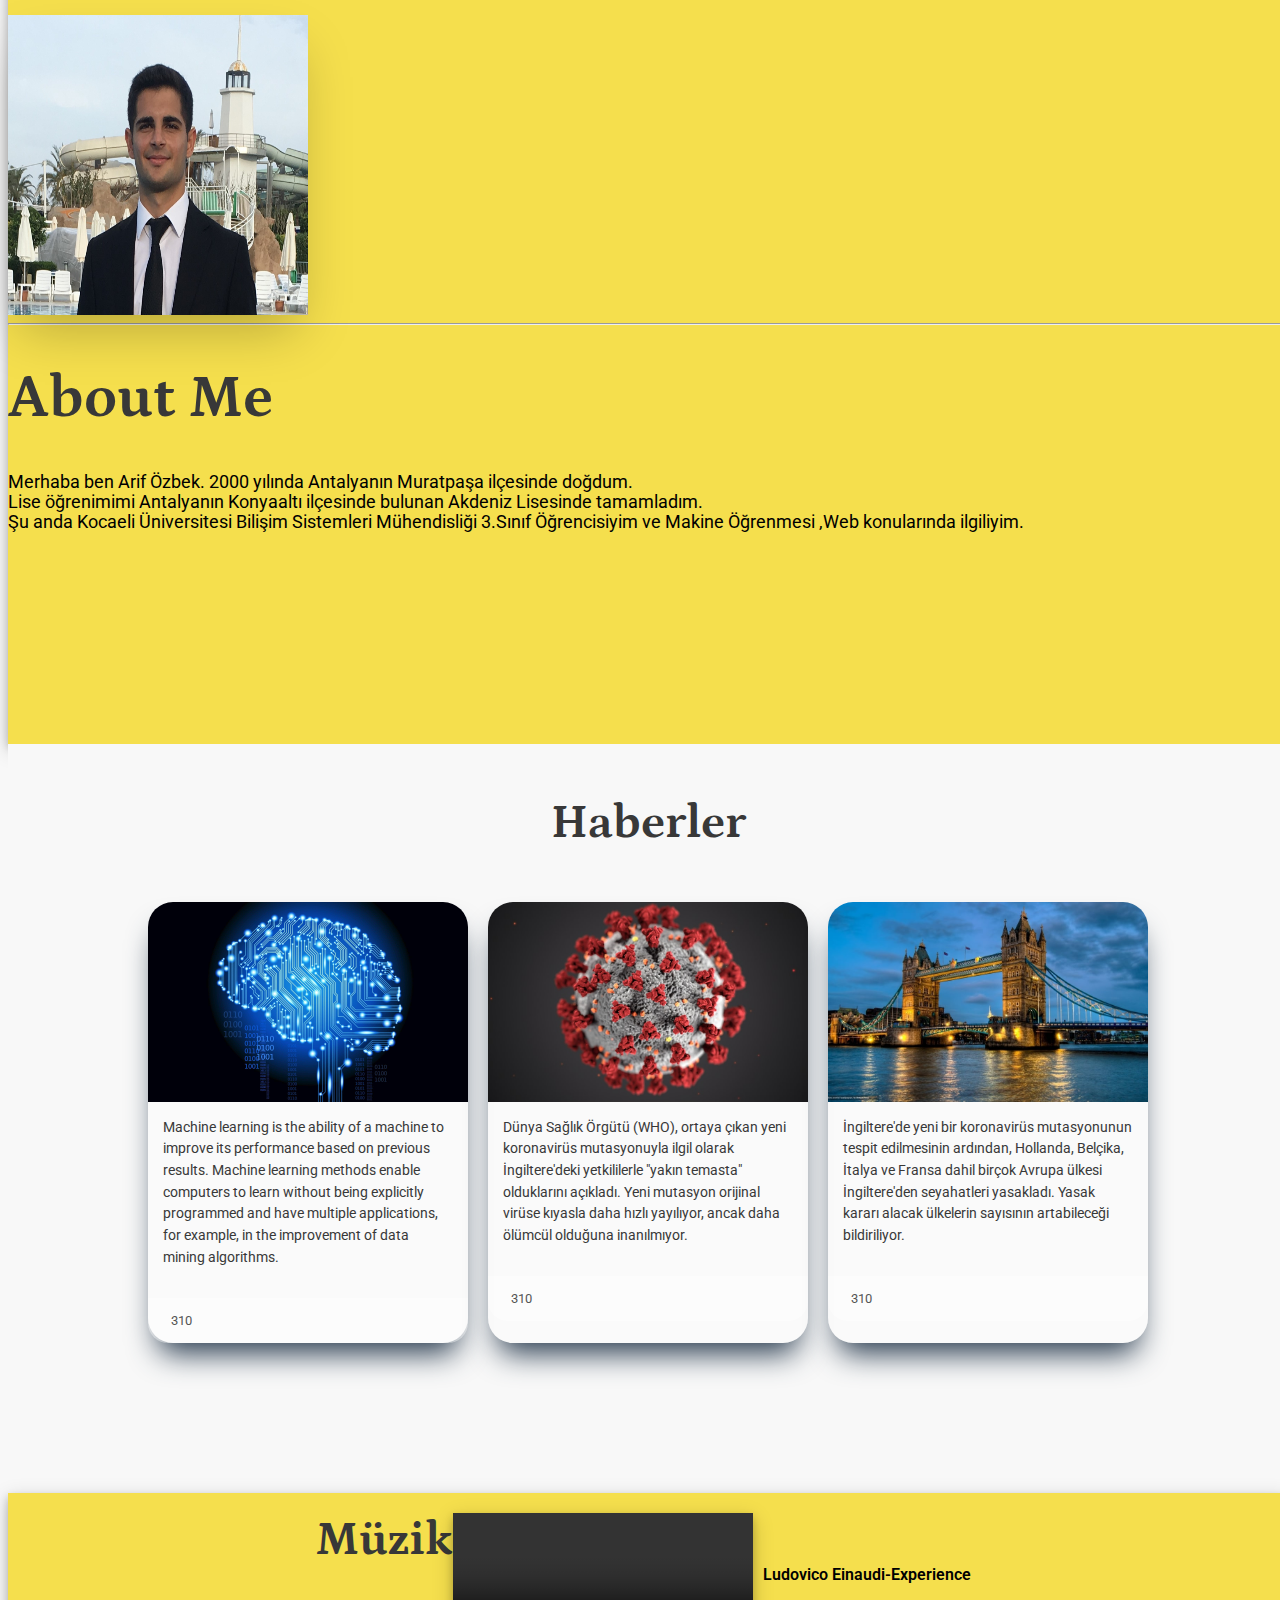
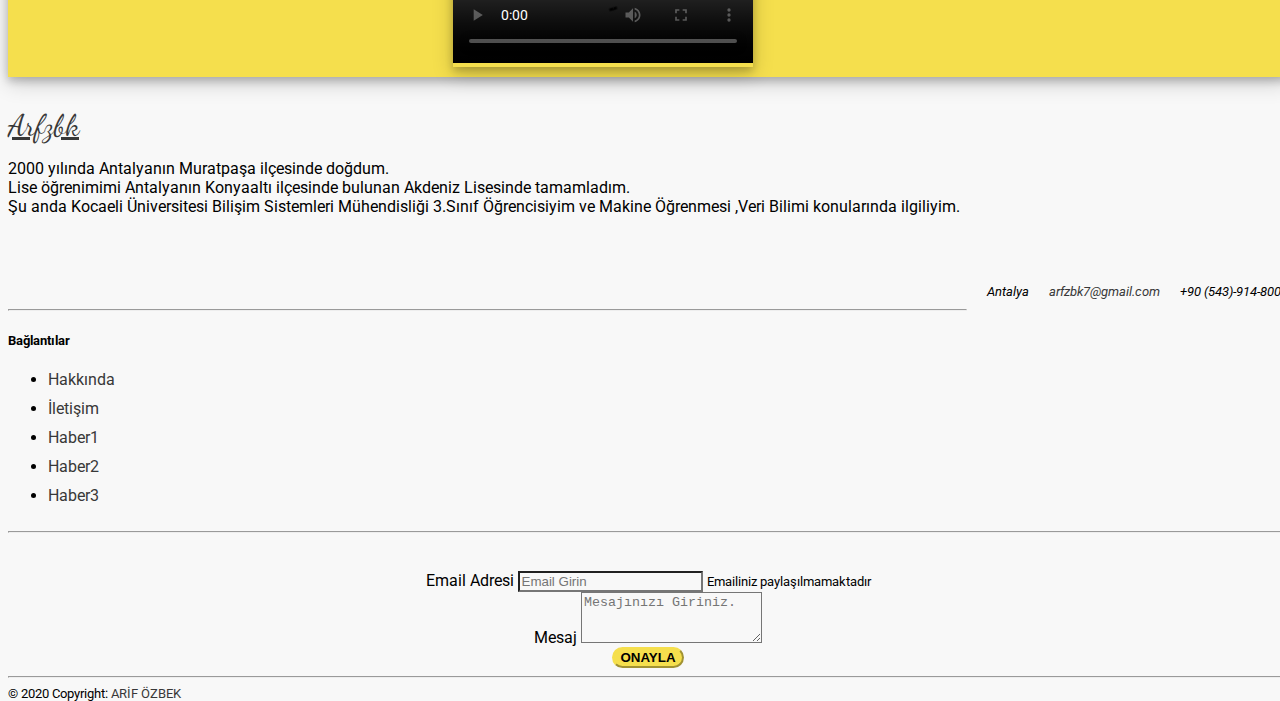
==== commit 991b6a33: "v2" ====
--- a/index.html
+++ b/index.html
@@ -1,5 +1,6 @@
 <!DOCTYPE html>
 <html>
+
 <head>
 	<title>Arif Özbek</title>
 	<meta charset="utf-8">
@@ -7,15 +8,20 @@
 	<meta name="viewport" content="width=device-width, initial-scale=1, shrink-to-fit=no">
 	<!-- Google Fonts-->
 	<link rel="preconnect" href="https://fonts.gstatic.com">
-	<link rel="stylesheet" href="https://use.fontawesome.com/releases/v5.7.1/css/all.css" integrity="sha384-fnmOCqbTlWIlj8LyTjo7mOUStjsKC4pOpQbqyi7RrhN7udi9RwhKkMHpvLbHG9Sr" crossorigin="anonymous">
+	<link rel="stylesheet" href="https://use.fontawesome.com/releases/v5.7.1/css/all.css"
+		integrity="sha384-fnmOCqbTlWIlj8LyTjo7mOUStjsKC4pOpQbqyi7RrhN7udi9RwhKkMHpvLbHG9Sr" crossorigin="anonymous">
 	<link href="https://fonts.googleapis.com/css2?family=Roboto:wght@300&display=swap" rel="stylesheet">
 	<link href="https://fonts.googleapis.com/css2?family=Petrona:ital,wght@1,500&display=swap" rel="stylesheet">
-	<link href="https://fonts.googleapis.com/css2?family=Dancing+Script&family=Roboto:wght@300&display=swap" rel="stylesheet">
-	<link rel="stylesheet" href="https://cdnjs.cloudflare.com/ajax/libs/animate.css/4.1.1/animate.min.css"/>
-		<!-- Bootstrap -->
-	<link rel="stylesheet" href="https://stackpath.bootstrapcdn.com/bootstrap/4.5.0/css/bootstrap.min.css" integrity="sha384-9aIt2nRpC12Uk9gS9baDl411NQApFmC26EwAOH8WgZl5MYYxFfc+NcPb1dKGj7Sk" crossorigin="anonymous">
+	<link href="https://fonts.googleapis.com/css2?family=Dancing+Script&family=Roboto:wght@300&display=swap"
+		rel="stylesheet">
+	<link rel="stylesheet" href="https://cdnjs.cloudflare.com/ajax/libs/animate.css/4.1.1/animate.min.css" />
+	<!-- Bootstrap -->
+	<link rel="stylesheet" href="https://stackpath.bootstrapcdn.com/bootstrap/4.5.0/css/bootstrap.min.css"
+		integrity="sha384-9aIt2nRpC12Uk9gS9baDl411NQApFmC26EwAOH8WgZl5MYYxFfc+NcPb1dKGj7Sk" crossorigin="anonymous">
 	<!-- Own Stylesheets-->
-	<link rel="stylesheet" type="text/css" href="style.css"></head>
+	<link rel="stylesheet" type="text/css" href="style.css">
+</head>
+
 <body>
 	</div>
 
@@ -23,268 +29,302 @@
 		<!--https://www.w3schools.com/howto/howto_js_scroll_to_top.asp-->
 		<i class="fas fa-angle-up"></i>
 	</div>
-	<header >
+	<header>
 		<!-- Bootstrap-->
-		<nav class="navbar fixed-top navbar-expand-lg  navbar-light" id="index-nav">	
+		<nav class="navbar fixed-top navbar-expand-lg  navbar-light" id="index-nav">
 			<a class="navbar-brand" href="#" id="navbar-brand">Arfzbk</a>
-			<button class="navbar-toggler" type="button" data-toggle="collapse" data-target="#navbarNav" aria-controls="navbarNav" aria-expanded="false" aria-label="Toggle navigation">
-			  <span class="navbar-toggler-icon"></span>  
+			<button class="navbar-toggler" type="button" data-toggle="collapse" data-target="#navbarNav"
+				aria-controls="navbarNav" aria-expanded="false" aria-label="Toggle navigation">
+				<span class="navbar-toggler-icon"></span>
 			</button>
 			<div class="collapse navbar-collapse" id="navbarNav">
-			  <ul class="navbar-nav " id="index-ul">
-				<li class="nav-item">
-					<a class="nav-link" href="index.html"  >Anasayfa</a>
-				  </li>
-				<li class="nav-item">
-				  <a class="nav-link" href="hakkimda.html" target="_blank">Hakkında</a>
-				</li>
-				<li class="nav-item">
-				  <a class="nav-link" href="iletisim.html" tabindex="-1" aria-disabled="true">İletisim</a>
-				</li>
-				<li>
-					<div class="dropdown align-items-end">
-						<a class="nav-link" data-toggle="dropdown" aria-haspopup="true" aria-expanded="false" href="">Haberler</a>
-						<div class="dropdown-menu" aria-labelledby="dropdownMenu2">
-						  <button class="dropdown-item" type="link"><a href="haber1.html" target="_blank">Haber1</a> </button>
-						  <button class="dropdown-item" type="button"><a href="haber2.html" target="_blank">Haber2</a></button>
-						  <button class="dropdown-item" type="button"><a href="haber3.html" target="_blank">Haber3</a></button>
-						</div>
-					  </div>
-				</li>
-			  </ul>
+				<ul class="navbar-nav " id="index-ul">
+					<li class="nav-item">
+						<a class="nav-link" href="index.html">Anasayfa</a>
+					</li>
+					<li class="nav-item">
+						<a class="nav-link" href="hakkimda.html" target="_blank">Hakkında</a>
+					</li>
+					<li class="nav-item">
+						<a class="nav-link" href="iletisim.html" tabindex="-1" aria-disabled="true">İletisim</a>
+					</li>
+					<li>
+						<div class="dropdown align-items-end">
+							<a class="nav-link" data-toggle="dropdown" aria-haspopup="true" aria-expanded="false"
+								href="">Haberler</a>
+							<div class="dropdown-menu" aria-labelledby="dropdownMenu2">
+								<button class="dropdown-item" type="link"><a href="haber1.html"
+										target="_blank">Haber1</a> </button>
+								<button class="dropdown-item" type="button"><a href="haber2.html"
+										target="_blank">Haber2</a></button>
+								<button class="dropdown-item" type="button"><a href="haber3.html"
+										target="_blank">Haber3</a></button>
+							</div>
+						</div>
+					</li>
+				</ul>
 			</div>
 		</nav>
 	</header>
 	<!--Bootstrap-->
-	  <div class="wrapper ">
+	<div class="wrapper ">
 		<section id="carousel">
 			<div id="carousel-indicators" class="carousel slide" data-ride="carousel" data-interval="10000">
 				<ol class="carousel-indicators">
-				  <li data-target="#carousel-indicators" data-slide-to="0" class="active"></li>
-				  <li data-target="#carousel-indicators" data-slide-to="1"></li>
-				  <li data-target="#carousel-indicators" data-slide-to="2"></li>
+					<li data-target="#carousel-indicators" data-slide-to="0" class="active"></li>
+					<li data-target="#carousel-indicators" data-slide-to="1"></li>
+					<li data-target="#carousel-indicators" data-slide-to="2"></li>
 				</ol>
 				<div class="carousel-inner">
-				  <div class="carousel-item active" id="carousel-1">	
-					<div class="carousel-caption ">
-						<h1 class="">Arif Özbek</h1>
-						<p>Kişisel Web Sayfası</p>
-					  </div>
-				  </div>
-				  <div class="carousel-item" id="carousel-2">
-					<div class="carousel-caption ">
-						<h1>Antalya</h1>
-						<p>Varyant</p>
-					  </div>
-				  </div>
-				  <div class="carousel-item" id="carousel-3">
-					<div class="carousel-caption">
-						<h1>Antalya</h1>
-						<p>Lara</p>
-					  </div>
-				  </div>
+					<div class="carousel-item active" id="carousel-1">
+						<div class="carousel-caption ">
+							<h1 class="">Arif Özbek</h1>
+							<p>Kişisel Web Sayfası</p>
+						</div>
+					</div>
+					<div class="carousel-item" id="carousel-2">
+						<div class="carousel-caption ">
+							<h1>Antalya</h1>
+							<p>Varyant</p>
+						</div>
+					</div>
+					<div class="carousel-item" id="carousel-3">
+						<div class="carousel-caption">
+							<h1>Antalya</h1>
+							<p>Lara</p>
+						</div>
+					</div>
 				</div>
 				<a class="carousel-control-prev" href="#carousel-indicators" role="button" data-slide="prev">
-				  <span class="carousel-control-prev-icon" aria-hidden="true"></span>
-				  <span class="sr-only">Önceki</span>
+					<span class="carousel-control-prev-icon" aria-hidden="true"></span>
+					<span class="sr-only">Önceki</span>
 				</a>
 				<a class="carousel-control-next" href="#carousel-indicators" role="button" data-slide="next">
-				  <span class="carousel-control-next-icon" aria-hidden="true"></span>
-				  <span class="sr-only">Sonraki</span>
+					<span class="carousel-control-next-icon" aria-hidden="true"></span>
+					<span class="sr-only">Sonraki</span>
 				</a>
-			  </div>
+			</div>
 		</section>
-		  <section id="hakkımda">
-				<div class="container">
-					<div class="row ">
-						<div id="hakkımda-foto" class="col-md-12 col-lg-5 align-self-center text-center">
-							<img class="rounded-circle " src="media/profil/img2.jpg"
-							data-holder-rendered="true">
-						</div>
-						<hr class="clearfix w-50 d-lg-none">
-						<div class="col-md-12 col-lg-7 align-self-center">
-							<div class="hakkımda-bilgi">
-								<h1>About Me</h1>
+		<section id="hakkımda">
+			<div class="container">
+				<div class="row ">
+					<div id="hakkımda-foto" class="col-md-12 col-lg-5 align-self-center text-center">
+						<img class="rounded-circle " src="media/profil/img2.jpg" data-holder-rendered="true">
+					</div>
+					<hr class="clearfix w-50 d-lg-none">
+					<div class="col-md-12 col-lg-7 align-self-center">
+						<div class="hakkımda-bilgi">
+							<h1>About Me</h1>
 							<div class="buffer mt-4"></div>
 							<p>
 								Merhaba ben Arif Özbek. 2000 yılında Antalyanın Muratpaşa ilçesinde doğdum. <br>
-								Lise öğrenimimi Antalyanın Konyaaltı ilçesinde bulunan Akdeniz Lisesinde tamamladım. <br>
-								Şu anda Kocaeli Üniversitesi Bilişim Sistemleri Mühendisliği 3.Sınıf Öğrencisiyim ve Makine Öğrenmesi
-								,Veri Bilimi konularında ilgiliyim.
+								Lise öğrenimimi Antalyanın Konyaaltı ilçesinde bulunan Akdeniz Lisesinde tamamladım.
+								<br>
+								Şu anda Kocaeli Üniversitesi Bilişim Sistemleri Mühendisliği 3.Sınıf Öğrencisiyim ve
+								Makine Öğrenmesi
+								,Web konularında ilgiliyim.
 							</p>
 							<ul class="footer-icons">
 								<li>
-									<a id="instagram" href="https://www.instagram.com/arfzbk/"><i class="fab fa-instagram"></i></a>	
+									<a id="instagram" href="https://www.instagram.com/arfzbk/"><i
+											class="fab fa-instagram"></i></a>
 								</li>
 								<li>
-									<a id="twitter" href="https://twitter.com/arfozbk"><i class="fab fa-twitter"></i></a>
+									<a id="twitter" href="https://twitter.com/arfozbk"><i
+											class="fab fa-twitter"></i></a>
 								</li>
 								<li>
-								<a id="facebook" href="facebook.com"><i class="fab fa-facebook-square"></i></a>
-							</li>
-							<li>
-								<a id="linkedin" href="https://www.linkedin.com/in/arfzbk/"><i class="fab fa-linkedin"></i></a>
-							</li>
-							</ul> 
-							</div>
-							
-						</div>
-					</div>
-				</div>
-		  </section>
-		  <section id="bilinen">
+									<a id="facebook" href="facebook.com"><i class="fab fa-facebook-square"></i></a>
+								</li>
+								<li>
+									<a id="linkedin" href="https://www.linkedin.com/in/arfzbk/"><i
+											class="fab fa-linkedin"></i></a>
+								</li>
+							</ul>
+						</div>
+
+					</div>
+				</div>
+			</div>
+		</section>
+		<section id="bilinen">
 			<div class="cards-baslik">
 				<h1>
 					Haberler
 				</h1>
 			</div>
-				<div class="cards">
-					
-					<div id="card-1" class="card">
-						<img src="media/news/news1.jpg" alt="" class="card__image">
-						<div class="card__content">
-							<p>
-								Machine learning is the ability of a machine to improve its performance based on previous results. Machine learning methods enable computers to learn without being explicitly programmed and have multiple applications, for example, in the improvement of data mining algorithms.
-							</p>
-						</div>
-						<div class="card__info">
-							<div>
-								<i class="fas fa-heart"></i>310
-							</div>
-						</div>
-					</div>
-					<div id="card-2" class="card">
-						<img src="media/news/news2.jpg" alt="" class="card__image">
-						<div class="card__content">
-							<p>
-								Dünya Sağlık Örgütü (WHO), ortaya çıkan yeni koronavirüs mutasyonuyla ilgil olarak İngiltere'deki yetkililerle "yakın temasta" olduklarını açıkladı. Yeni mutasyon orijinal virüse kıyasla daha hızlı yayılıyor, ancak daha ölümcül olduğuna inanılmıyor.
-							</p>
-						</div>
-						<div class="card__info">
-							<div>
-								<i class="fas fa-heart"></i>310
-							</div>
-						</div>
-					</div>
-					<div id="card-3" class="card">
-						<img src="media/news/news3.jpg" alt="" class="card__image">
-						<div class="card__content">
-							<p>	
-							İngiltere'de yeni bir koronavirüs mutasyonunun tespit edilmesinin ardından, Hollanda, Belçika, İtalya ve Fransa dahil birçok Avrupa ülkesi İngiltere'den seyahatleri yasakladı. Yasak kararı alacak ülkelerin sayısının artabileceği bildiriliyor.	
-							</p>
-						</div>
-						<div class="card__info">
-							<div>
-								<i class="fas fa-heart"></i>310
-							</div>
-						</div>
-					</div>
-
-				</div>
-		  </section>
-		  <section id="video">
+			<div class="cards">
+
+				<div id="card-1" class="card">
+					<img src="media/news/news1.jpg" alt="" class="card__image">
+					<div class="card__content">
+						<p>
+							Machine learning is the ability of a machine to improve its performance based on previous
+							results. Machine learning methods enable computers to learn without being explicitly
+							programmed and have multiple applications, for example, in the improvement of data mining
+							algorithms.
+						</p>
+					</div>
+					<div class="card__info">
+						<div>
+							<i class="fas fa-heart"></i>310
+						</div>
+					</div>
+				</div>
+				<div id="card-2" class="card">
+					<img src="media/news/news2.jpg" alt="" class="card__image">
+					<div class="card__content">
+						<p>
+							Dünya Sağlık Örgütü (WHO), ortaya çıkan yeni koronavirüs mutasyonuyla ilgil olarak
+							İngiltere'deki yetkililerle "yakın temasta" olduklarını açıkladı. Yeni mutasyon orijinal
+							virüse kıyasla daha hızlı yayılıyor, ancak daha ölümcül olduğuna inanılmıyor.
+						</p>
+					</div>
+					<div class="card__info">
+						<div>
+							<i class="fas fa-heart"></i>310
+						</div>
+					</div>
+				</div>
+				<div id="card-3" class="card">
+					<img src="media/news/news3.jpg" alt="" class="card__image">
+					<div class="card__content">
+						<p>
+							İngiltere'de yeni bir koronavirüs mutasyonunun tespit edilmesinin ardından, Hollanda,
+							Belçika, İtalya ve Fransa dahil birçok Avrupa ülkesi İngiltere'den seyahatleri yasakladı.
+							Yasak kararı alacak ülkelerin sayısının artabileceği bildiriliyor.
+						</p>
+					</div>
+					<div class="card__info">
+						<div>
+							<i class="fas fa-heart"></i>310
+						</div>
+					</div>
+				</div>
+
+			</div>
+		</section>
+		<section id="video">
 			<div class="container">
 				<div class="row">
 					<h1>Müzik</h1>
 					<div class="embed-responsive embed-responsive-16by9">
 						<video class="embed-responsive-item" controls>
 							<source src="media/video/music.mp4" type="video/mp4">
-								This browser does not support the video
+							This browser does not support the video
 						</video>
-					  </div>
-					  <div class="video-cite">
+					</div>
+					<div class="video-cite">
 						Ludovico Einaudi-Experience
-					  </div>
-				</div>
-			</div>
-		  </section>
-			
-	  </div>
-	
-<!--Bootstrap-->
-<footer class="pt-4">
-	<div class="container-fluid text-center text-md-left">
-	  <div class="row">
-		<div class="col-md-6 col-lg-4 mt-md-0 mt-3">
-			<a class="navbar-brand footer-navbar" style="color: #383838 !important;" href="#" >Arfzbk</a>
-		  <p id="hakkında">2000 yılında Antalyanın Muratpaşa ilçesinde doğdum. <br>
-			Lise öğrenimimi Antalyanın Konyaaltı ilçesinde bulunan Akdeniz Lisesinde tamamladım. <br>
-			Şu anda Kocaeli Üniversitesi Bilişim Sistemleri Mühendisliği 3.Sınıf Öğrencisiyim ve Makine Öğrenmesi
-			,Veri Bilimi konularında ilgiliyim.</p>
-		  <br>
-		  <ul class="footer-list">
-			  <li>
-				<i class="fas fa-phone-square"><p>+90 (543)-914-8002</p></i>
-			  </li>
-			  <li>
-				 <a href="mailto:arfzbk7@gmail.com" style="color: #383838;"> <i class="fas fa-envelope"><p>arfzbk7@gmail.com</p></i></a>				
-			  </li>
-			  <li>
-				<i class="fas fa-address-card"><p>Antalya</p></i>				
-			</li>	
-		  </ul>
-				<ul class="footer-icons">
-					<li>
-						<a id="instagram" href="https://www.instagram.com/arfzbk/"><i class="fab fa-instagram"></i></a>	
-					</li>
-					<li>
-						<a id="twitter" href="https://twitter.com/arfozbk"><i class="fab fa-twitter"></i></a>
-					</li>
-					<li>
-					<a id="facebook" href="facebook.com"><i class="fab fa-facebook-square"></i></a>
-				</li>
-				<li>
-					<a id="linkedin" href="https://www.linkedin.com/in/arfzbk/"><i class="fab fa-linkedin"></i></a>
-				</li>
-				</ul> 
+					</div>
+				</div>
+			</div>
+		</section>
+
+	</div>
+
+	<!--Bootstrap-->
+	<footer class="pt-4">
+		<div class="container-fluid text-center text-md-left">
+			<div class="row">
+				<div class="col-md-6 col-lg-4 mt-md-0 mt-3">
+					<a class="navbar-brand footer-navbar" style="color: #383838 !important;" href="#">Arfzbk</a>
+					<p id="hakkında">2000 yılında Antalyanın Muratpaşa ilçesinde doğdum. <br>
+						Lise öğrenimimi Antalyanın Konyaaltı ilçesinde bulunan Akdeniz Lisesinde tamamladım. <br>
+						Şu anda Kocaeli Üniversitesi Bilişim Sistemleri Mühendisliği 3.Sınıf Öğrencisiyim ve Makine
+						Öğrenmesi
+						,Veri Bilimi konularında ilgiliyim.</p>
+					<br>
+					<ul class="footer-list">
+						<li>
+							<i class="fas fa-phone-square">
+								<p>+90 (543)-914-8002</p>
+							</i>
+						</li>
+						<li>
+							<a href="mailto:arfzbk7@gmail.com" style="color: #383838;"> <i class="fas fa-envelope">
+									<p>arfzbk7@gmail.com</p>
+								</i></a>
+						</li>
+						<li>
+							<i class="fas fa-address-card">
+								<p>Antalya</p>
+							</i>
+						</li>
+					</ul>
+					<ul class="footer-icons">
+						<li>
+							<a id="instagram" href="https://www.instagram.com/arfzbk/"><i
+									class="fab fa-instagram"></i></a>
+						</li>
+						<li>
+							<a id="twitter" href="https://twitter.com/arfozbk"><i class="fab fa-twitter"></i></a>
+						</li>
+						<li>
+							<a id="facebook" href="facebook.com"><i class="fab fa-facebook-square"></i></a>
+						</li>
+						<li>
+							<a id="linkedin" href="https://www.linkedin.com/in/arfzbk/"><i
+									class="fab fa-linkedin"></i></a>
+						</li>
+					</ul>
+				</div>
+				<hr class="clearfix w-50 d-md-none pb-3">
+				<div class="col-md-6 col-lg-3 mb-md-0 mb-3 text-center pt-md-5">
+					<h5 class="text-uppercase font-weight-bold">Bağlantılar</h5>
+					<ul class="list-unstyled">
+						<li>
+							<a href="hakkimda.html">Hakkında</a>
+						</li>
+						<li>
+							<a href="iletisim.html">İletişim</a>
+						</li>
+						<li>
+							<a href="haber1.html">Haber1</a>
+						</li>
+						<li>
+							<a href="haber2.html">Haber2</a>
+						</li>
+						<li>
+							<a href="haber3.html">Haber3</a>
+						</li>
+					</ul>
+				</div>
+				<hr class="clearfix w-50 d-lg-none ">
+				<div class="col-sm-12 col-md-12 col-lg-5">
+					<form id="footer-form" action="https://formspree.io/f/xknpqddj" method="POST">
+						<div class="form-group w-75 mx-auto">
+							<label for="email">Email Adresi</label>
+							<input type="email" class="form-control" id="email" aria-describedby="emailHelp"
+								name="email" placeholder="Email Girin">
+							<small id="emailHelp" class="form-text text-muted">Emailiniz paylaşılmamaktadır</small>
+						</div>
+						<div class="form-group  w-75 mx-auto">
+							<label for="text">Mesaj</label>
+							<textarea class="form-control" id="text" rows="3" placeholder="Mesajınızı Giriniz."
+								name="message"></textarea>
+						</div>
+						<button type="submit" class="btn btn-primary">Onayla</button>
+					</form>
+				</div>
+			</div>
 		</div>
-		<hr class="clearfix w-50 d-md-none pb-3">
-		<div class="col-md-6 col-lg-3 mb-md-0 mb-3 text-center pt-md-5">
-			<h5 class="text-uppercase font-weight-bold">Bağlantılar</h5>
-		  <ul class="list-unstyled">
-			<li>
-			  <a href="hakkimda.html">Hakkında</a>
-			</li>
-			<li>
-			  <a href="iletisim.html">İletişim</a>
-			</li>
-			<li>
-			  <a href="haber1.html">Haber1</a>
-			</li>
-			<li>
-				<a href="haber2.html">Haber2</a>
-			  </li>
-			  <li>
-				<a href="haber3.html">Haber3</a>
-			  </li>
-		  </ul>
+		<hr class="clearfix w-50  d-md-none ">
+		<div class="footer-copyright text-center py-3">© 2020 Copyright:
+			<a href="#"> ARİF ÖZBEK</a>
 		</div>
-		<hr class="clearfix w-50 d-lg-none ">
-		<div class="col-sm-12 col-md-12 col-lg-5">
-			<form id="footer-form" action="https://formspree.io/f/xknpqddj" method="POST">
-				<div class="form-group w-75 mx-auto">
-				  <label for="email">Email Adresi</label>
-				  <input type="email" class="form-control" id="email" aria-describedby="emailHelp" name="email"placeholder="Email Girin">
-				  <small id="emailHelp" class="form-text text-muted">Emailiniz paylaşılmamaktadır</small>
-				</div>
-				<div class="form-group  w-75 mx-auto">
-					<label for="text">Mesaj</label>
-					<textarea class="form-control" id="text" rows="3" placeholder="Mesajınızı Giriniz." name="message"></textarea>
-				</div>
-				<button type="submit" class="btn btn-primary">Onayla</button>
-			  </form>
-		</div>
-	  </div>
-	</div>
-	<hr class="clearfix w-50  d-md-none ">
-	<div class="footer-copyright text-center py-3">© 2020 Copyright:
-	  <a href="#"> ARİF ÖZBEK</a>
-	</div>	
-  </footer>
-  	<script src="https://code.jquery.com/jquery-3.4.1.slim.min.js" integrity="sha384-J6qa4849blE2+poT4WnyKhv5vZF5SrPo0iEjwBvKU7imGFAV0wwj1yYfoRSJoZ+n" crossorigin="anonymous"></script>
+	</footer>
+	<script src="https://code.jquery.com/jquery-3.4.1.slim.min.js"
+		integrity="sha384-J6qa4849blE2+poT4WnyKhv5vZF5SrPo0iEjwBvKU7imGFAV0wwj1yYfoRSJoZ+n"
+		crossorigin="anonymous"></script>
 	<script type="text/javascript" src="jscript.js"></script>
 	<script src="https://ajax.googleapis.com/ajax/libs/jquery/3.5.1/jquery.min.js"></script>
-	<script src="https://cdn.jsdelivr.net/npm/popper.js@1.16.0/dist/umd/popper.min.js" integrity="sha384-Q6E9RHvbIyZFJoft+2mJbHaEWldlvI9IOYy5n3zV9zzTtmI3UksdQRVvoxMfooAo" crossorigin="anonymous"></script>
-	<script src="https://stackpath.bootstrapcdn.com/bootstrap/4.4.1/js/bootstrap.min.js" integrity="sha384-wfSDF2E50Y2D1uUdj0O3uMBJnjuUD4Ih7YwaYd1iqfktj0Uod8GCExl3Og8ifwB6" crossorigin="anonymous"></script>
+	<script src="https://cdn.jsdelivr.net/npm/popper.js@1.16.0/dist/umd/popper.min.js"
+		integrity="sha384-Q6E9RHvbIyZFJoft+2mJbHaEWldlvI9IOYy5n3zV9zzTtmI3UksdQRVvoxMfooAo"
+		crossorigin="anonymous"></script>
+	<script src="https://stackpath.bootstrapcdn.com/bootstrap/4.4.1/js/bootstrap.min.js"
+		integrity="sha384-wfSDF2E50Y2D1uUdj0O3uMBJnjuUD4Ih7YwaYd1iqfktj0Uod8GCExl3Og8ifwB6"
+		crossorigin="anonymous"></script>
 </body>
-</html>
+
+</html>